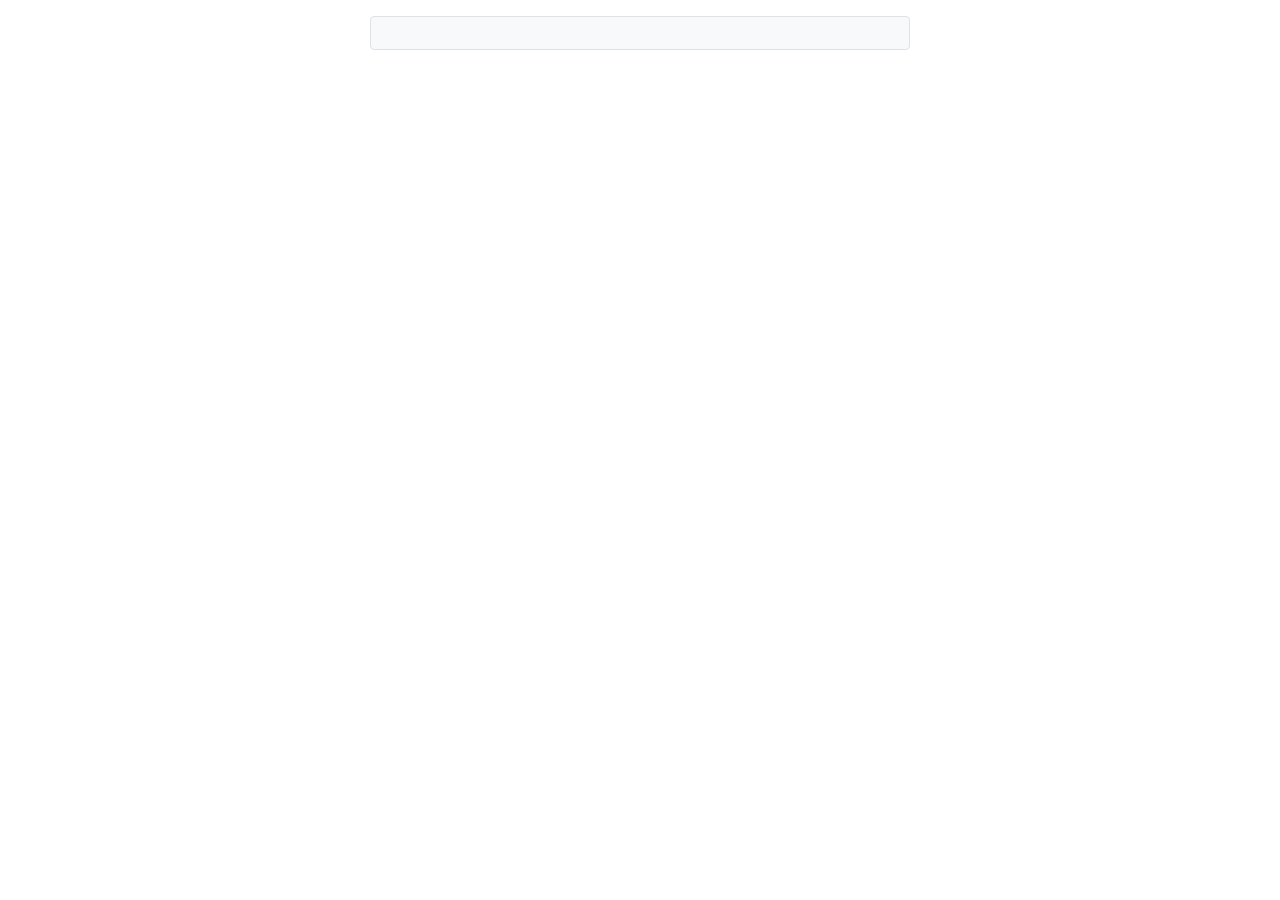
==== Reglas form.html @ dbb4ade6 "Regla 1-8" ====
<!doctype html>
<html lang="es">
  <head>
    <title>SONRISAS | Cuidamos tus dientes</title>
    <meta charset="utf-8">
    <meta name="viewport" content="width=device-width, initial-scale=1, shrink-to-fit=no">
    <link rel="shortcut icon" type="image/png" href="images/favicon.png">
    
    <!-- Cargar Bootstrap -->
    <link rel="stylesheet" href="css/bootstrap.min.css">
    <!-- Cargar font awesome -->
    <link rel="stylesheet" href="css/all.css">

  </head>
  <body>

   <div class="container">
       <div class="row justify-content-center">
           <div class="col-12 col-lg-6">
                <form action="" class="border rounded bg-light p-3 mt-3">
                  <!-- <div class="form-group">
                    <label class="h5">Conocimientos de diseño web:</label>
                    <div class="form-check">
                      <input type="radio" class="form-check-input" name="conocimientos" value="css" id="css">
                      <label for="css" class="form-check-label">CSS</label>
                    </div>
                    <div class="form-check">
                      <input type="radio" class="form-check-input" name="conocimientos" value="javascript" id="javascript">
                      <label for="javascript" class="form-check-label">Javascript</label>
                    </div>
                    <div class="form-check">
                      <input type="radio" class="form-check-input" name="conocimientos" value="HTML5" id="HTML5">
                      <label for="HTML5" class="form-check-label">HTML5</label>
                    </div>
                  </div> -->
                  <!-- <div class="form-group">
                    <label class="h5 d-block">Conocimientos de diseño web:</label>
                    <div class="form-check form-check-inline">
                      <input type="checkbox" class="form-check-input" name="conocimientos" value="css" id="css">
                      <label for="css" class="form-check-label">CSS</label>
                    </div>
                    <div class="form-check form-check-inline">
                      <input type="checkbox" class="form-check-input" name="conocimientos" value="javascript" id="javascript">
                      <label for="javascript" class="form-check-label">Javascript</label>
                    </div>
                    <div class="form-check form-check-inline">
                      <input type="checkbox" class="form-check-input" name="conocimientos" value="HTML5" id="HTML5">
                      <label for="HTML5" class="form-check-label">HTML5</label>
                    </div>
                  </div>

                  <div class="form-group">
                    <label class="h5 d-block">Genero: </label>
                    <div class="form-check form-check-inline">
                      <input type="radio" class="form-check-input" name="genero" value="masculino" id="masculino">
                      <label for="masculino" class="form-check-label">Masculino</label>
                    </div>
                    <div class="form-check form-check-inline">
                      <input type="radio" class="form-check-input" name="genero" value="masculino" id="masculino">
                      <label for="masculino" class="form-check-label">Masculino</label>
                    </div>
                  </div>

                  <div class="form-group">
                      <button type="submit" class="btn btn-primary btn-block">Ingresar</button>
                    </div> -->
                </form>
           </div>
       </div>
   </div>
    
    <!-- Carga de jquery -->
    <script src="js/jquery-3.3.1.min.js"></script>
    <!-- Carga de popper -->
    <script src="js/popper.min.js"></script>
    <!-- Carga de bootstrap js -->
    <script src="js/bootstrap.min.js"></script>
  </body>
</html>
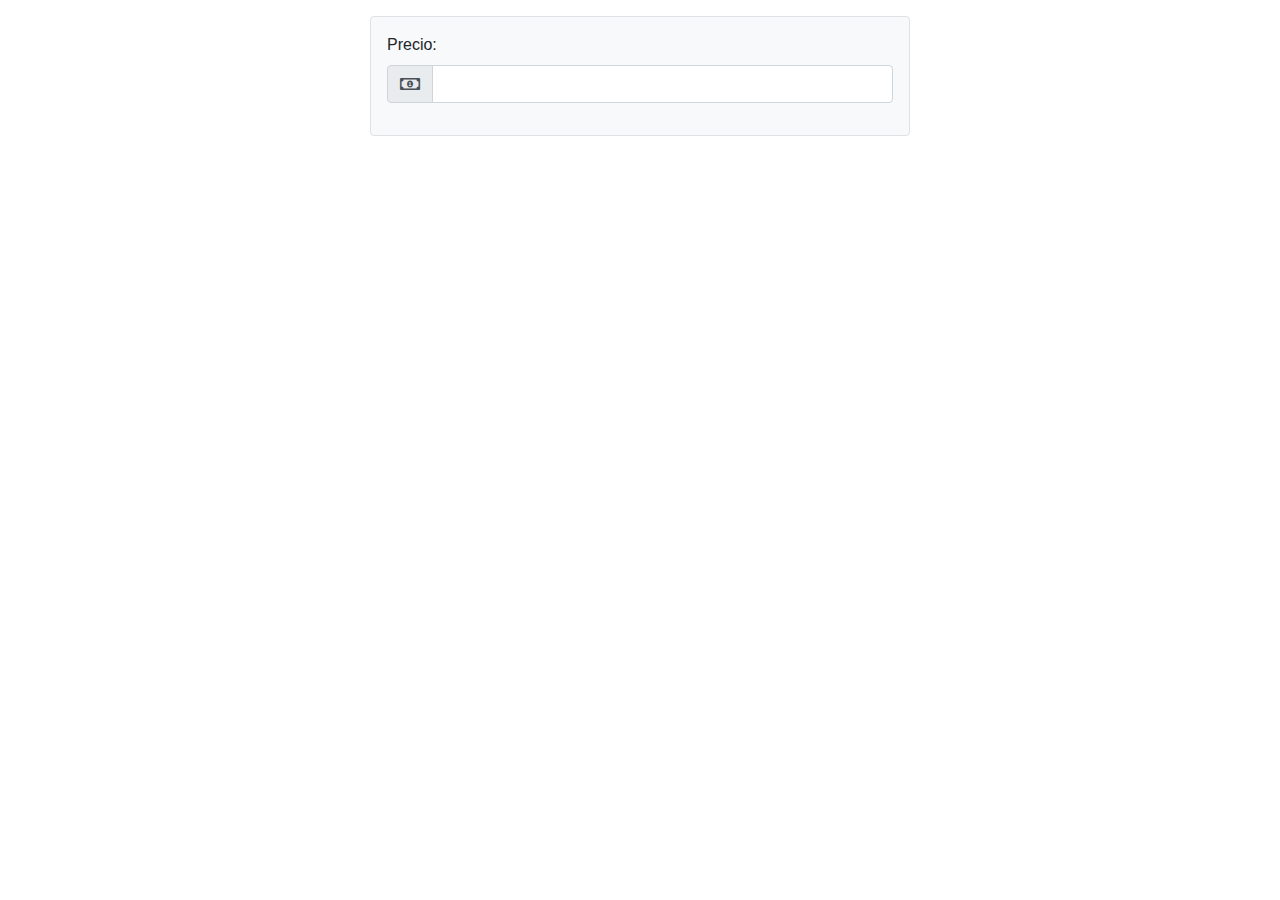
==== commit e9e32946: "Regla 9" ====
--- a/Reglas form.html
+++ b/Reglas form.html
@@ -18,52 +18,18 @@
        <div class="row justify-content-center">
            <div class="col-12 col-lg-6">
                 <form action="" class="border rounded bg-light p-3 mt-3">
-                  <!-- <div class="form-group">
-                    <label class="h5">Conocimientos de diseño web:</label>
-                    <div class="form-check">
-                      <input type="radio" class="form-check-input" name="conocimientos" value="css" id="css">
-                      <label for="css" class="form-check-label">CSS</label>
+                    <div class="form-group">
+                        <label for="precio">Precio:</label>
+                        <div class="input-group">
+                            <div class="input-group-prepend">
+                                <span class="input-group-text">
+                                    <i class="far fa-money-bill-alt"></i>
+                                </span>
+                            </div>
+                            <input type="text" class="form-control" name="precio" id="precio">
+                        </div>
                     </div>
-                    <div class="form-check">
-                      <input type="radio" class="form-check-input" name="conocimientos" value="javascript" id="javascript">
-                      <label for="javascript" class="form-check-label">Javascript</label>
-                    </div>
-                    <div class="form-check">
-                      <input type="radio" class="form-check-input" name="conocimientos" value="HTML5" id="HTML5">
-                      <label for="HTML5" class="form-check-label">HTML5</label>
-                    </div>
-                  </div> -->
-                  <!-- <div class="form-group">
-                    <label class="h5 d-block">Conocimientos de diseño web:</label>
-                    <div class="form-check form-check-inline">
-                      <input type="checkbox" class="form-check-input" name="conocimientos" value="css" id="css">
-                      <label for="css" class="form-check-label">CSS</label>
-                    </div>
-                    <div class="form-check form-check-inline">
-                      <input type="checkbox" class="form-check-input" name="conocimientos" value="javascript" id="javascript">
-                      <label for="javascript" class="form-check-label">Javascript</label>
-                    </div>
-                    <div class="form-check form-check-inline">
-                      <input type="checkbox" class="form-check-input" name="conocimientos" value="HTML5" id="HTML5">
-                      <label for="HTML5" class="form-check-label">HTML5</label>
-                    </div>
-                  </div>
-
-                  <div class="form-group">
-                    <label class="h5 d-block">Genero: </label>
-                    <div class="form-check form-check-inline">
-                      <input type="radio" class="form-check-input" name="genero" value="masculino" id="masculino">
-                      <label for="masculino" class="form-check-label">Masculino</label>
-                    </div>
-                    <div class="form-check form-check-inline">
-                      <input type="radio" class="form-check-input" name="genero" value="masculino" id="masculino">
-                      <label for="masculino" class="form-check-label">Masculino</label>
-                    </div>
-                  </div>
-
-                  <div class="form-group">
-                      <button type="submit" class="btn btn-primary btn-block">Ingresar</button>
-                    </div> -->
+                   
                 </form>
            </div>
        </div>
